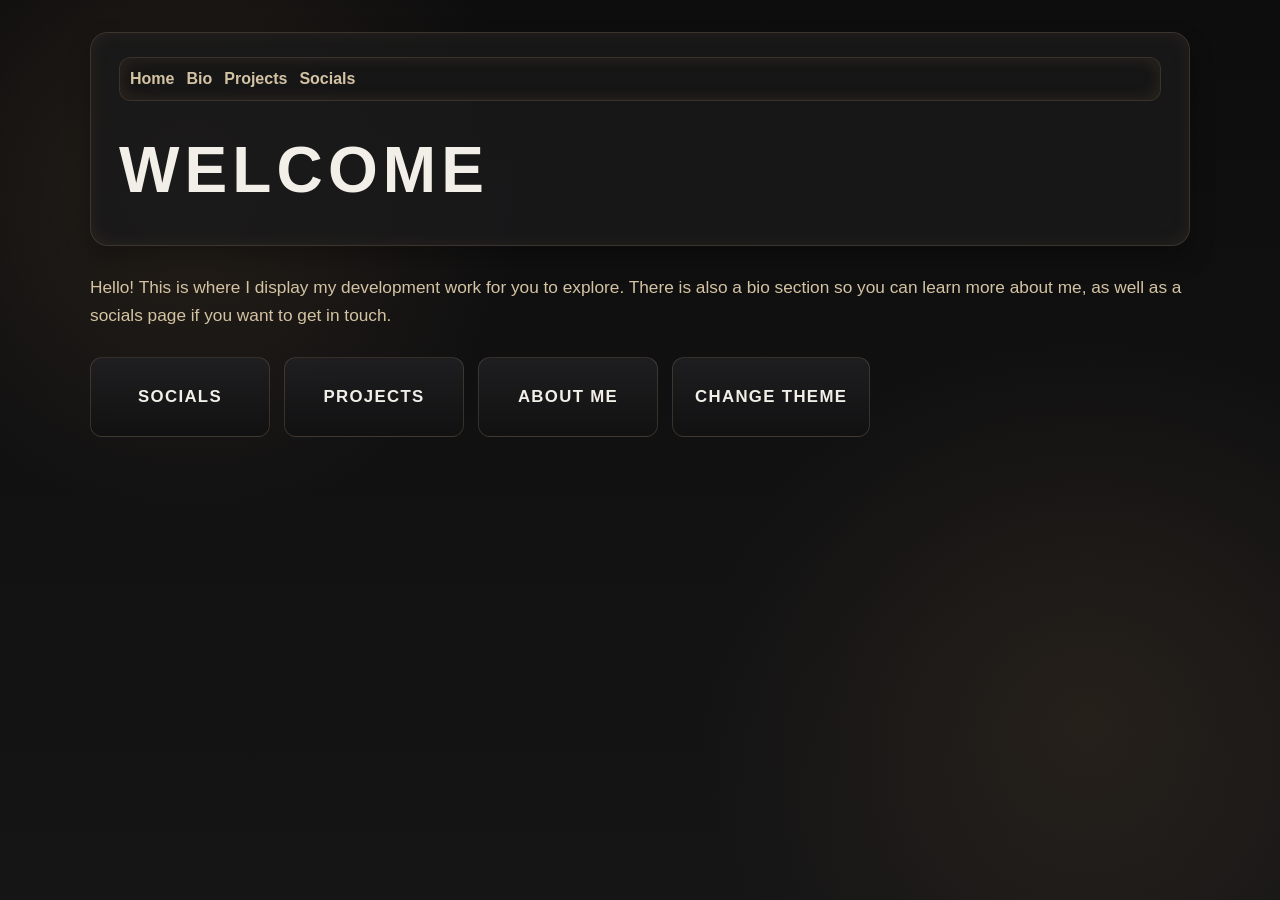
==== index.html @ 406429ba "resdid whole UI, and colors and just revamped in general" ====
<!DOCTYPE html>
<html lang="en">
<head>
  <meta charset="UTF-8">
  <meta name="viewport" content="width=device-width, initial-scale=1.0">
  <title>Liam Lessard - Portfolio</title>
  <link rel="stylesheet" href="style.css">
</head>
<body>
  <div class="page-shell">
    <header class="site-header">
      <nav class="topbar" aria-label="Main navigation">
        <a href="index.html">Home</a>
        <a href="bio.html">Bio</a>
        <a href="projects.html">Projects</a>
        <a href="socials.html">Socials</a>
      </nav>
      <h1>Welcome</h1>
    </header>

    <main>
      <p class="intro-copy">Hello! This is where I display my development work for you to explore. There is also a bio section so you can learn more about me, as well as a socials page if you want to get in touch.</p>
      <div class="buttons">
        <button id="socials" type="button" data-page="socials.html">Socials</button>
        <button id="projects" type="button" data-page="projects.html">Projects</button>
        <button id="bio" type="button" data-page="bio.html">About Me</button>
        <button id="theme" type="button">Change Theme</button>
      </div>
    </main>
  </div>

  <script src="script.js"></script>
</body>
</html>
---- style.css ----
:root {
    --bg: #0f0f10;
    --panel: #1a1a1b;
    --panel-strong: #222224;
    --panel-soft: #2b2b2d;
    --line: rgba(214, 180, 131, 0.18);
    --text: #f2efe8;
    --muted: #d4c3a3;
    --accent: #c89052;
    --accent-strong: #d7a36a;
    --shadow: rgba(0, 0, 0, 0.28);
}

* {
    box-sizing: border-box;
}

body {
    position: relative;
    margin: 0;
    min-height: 100vh;
    background:
        radial-gradient(circle at 15% 20%, rgba(200, 144, 82, 0.12), transparent 26%),
        radial-gradient(circle at 85% 80%, rgba(200, 144, 82, 0.10), transparent 30%),
        linear-gradient(180deg, #0d0d0e 0%, #151516 100%);
    color: var(--text);
    font-family: "Segoe UI", Tahoma, Geneva, Verdana, sans-serif;
    line-height: 1.6;
    overflow-x: hidden;
}

body::before {
    content: "";
    position: fixed;
    inset: 0;
    background-image:
        linear-gradient(rgba(255,255,255,0.02) 1px, transparent 1px),
        linear-gradient(90deg, rgba(255,255,255,0.02) 1px, transparent 1px);
    background-size: 28px 28px;
    opacity: 0.32;
    pointer-events: none;
    mask-image: radial-gradient(circle at center, black 38%, transparent 100%);
}

body::after {
    content: "";
    position: fixed;
    inset: 0;
    background: repeating-linear-gradient(
        0deg,
        rgba(255, 255, 255, 0.014),
        rgba(255, 255, 255, 0.014) 1px,
        transparent 1px,
        transparent 3px
    );
    opacity: 0.25;
    pointer-events: none;
}

body.light-theme {
    background: linear-gradient(180deg, #f2ece4 0%, #e7dfd0 100%);
    color: #171717;
}

body.light-theme .card,
body.light-theme .buttons button,
body.light-theme .site-header,
body.light-theme .topbar {
    background: rgba(255, 255, 255, 0.7);
    border-color: rgba(22, 22, 22, 0.12);
    color: #171717;
}

.page-shell {
    width: min(1100px, calc(100% - 32px));
    margin: 0 auto;
    padding: 32px 0 56px;
}

.site-header {
    position: relative;
    display: flex;
    flex-direction: column;
    gap: 18px;
    padding: 24px 28px;
    border: 1px solid var(--line);
    border-radius: 18px;
    background: rgba(26, 26, 27, 0.82);
    box-shadow: 0 12px 24px var(--shadow);
    overflow: hidden;
}

.site-header::before,
.card::before,
.topbar::before {
    content: "";
    position: absolute;
    inset: 0;
    border-radius: inherit;
    box-shadow: inset 0 0 18px rgba(215, 163, 106, 0.08);
    pointer-events: none;
}

.topbar {
    position: relative;
    display: flex;
    gap: 12px;
    flex-wrap: wrap;
    padding: 8px 10px;
    border-radius: 12px;
    background: rgba(23, 23, 24, 0.8);
    border: 1px solid var(--line);
    box-shadow: inset 0 0 18px rgba(215, 163, 106, 0.05);
}

.topbar a,
.link-list a {
    color: var(--muted);
    text-decoration: none;
    font-weight: 600;
    transition: color 0.2s ease, opacity 0.2s ease, text-shadow 0.2s ease;
}

.topbar a:hover,
.link-list a:hover {
    color: var(--accent-strong);
    text-shadow: 0 0 12px rgba(200, 144, 82, 0.42);
}

h1, h2, h3, h4, p, ul {
    margin-top: 0;
}

h1 {
    margin: 0;
    font-size: clamp(2.3rem, 5vw, 4rem);
    letter-spacing: 0.08em;
    text-transform: uppercase;
    font-weight: 700;
}

main {
    margin-top: 28px;
}

.intro-copy {
    margin-bottom: 22px;
    color: var(--muted);
    font-size: 1.08rem;
}

.card {
    position: relative;
    background: rgba(26, 26, 27, 0.9);
    border: 1px solid var(--line);
    border-radius: 16px;
    padding: 24px 26px;
    box-shadow: 0 12px 24px var(--shadow);
    overflow: hidden;
    transition: transform 0.2s ease, border-color 0.2s ease, box-shadow 0.2s ease;
}

.card:hover {
    transform: translateY(-4px);
    border-color: rgba(215, 163, 106, 0.7);
    box-shadow: 0 18px 32px rgba(0, 0, 0, 0.32), 0 0 18px rgba(200, 144, 82, 0.12);
}

.info-grid {
    display: grid;
    grid-template-columns: repeat(auto-fit, minmax(250px, 1fr));
    gap: 20px;
    margin-top: 20px;
}

.info-grid ul,
.link-list {
    list-style: none;
    margin: 0;
    padding: 0;
}

.info-grid li,
.link-list li {
    padding: 8px 0;
    border-bottom: 1px solid var(--line);
    color: var(--muted);
}

.info-grid li:last-child,
.link-list li:last-child {
    border-bottom: none;
}

.buttons {
    display: flex;
    flex-wrap: wrap;
    gap: 14px;
    margin-top: 28px;
}

.buttons button {
    background: linear-gradient(180deg, rgba(31, 31, 33, 0.96), rgba(18, 18, 19, 0.96));
    color: var(--text);
    border: 1px solid var(--line);
    border-radius: 12px;
    min-height: 80px;
    min-width: 180px;
    padding: 16px 22px;
    font-size: 1.05rem;
    font-weight: 700;
    letter-spacing: 0.08em;
    text-transform: uppercase;
    cursor: pointer;
    transition: transform 0.2s ease, border-color 0.2s ease, box-shadow 0.2s ease;
}

.buttons button:hover {
    transform: translateY(-2px);
    border-color: rgba(215, 163, 106, 0.7);
    box-shadow: 0 10px 26px rgba(200, 144, 82, 0.18);
}

.buttons button:focus-visible {
    outline: 2px solid var(--accent-strong);
    outline-offset: 2px;
}

.link-list {
    display: flex;
    flex-wrap: wrap;
    gap: 16px;
    margin-top: 14px;
}

.link-list a {
    display: inline-block;
    padding: 10px 14px;
    border-radius: 10px;
    background: rgba(200, 144, 82, 0.08);
    border: 1px solid var(--line);
}

@media (max-width: 640px) {
    .page-shell {
        width: min(100% - 20px, 1100px);
        padding-top: 20px;
    }

    .site-header,
    .card {
        padding: 18px 18px;
    }

    .buttons {
        flex-direction: column;
    }

    .buttons button {
        width: 100%;
    }
}
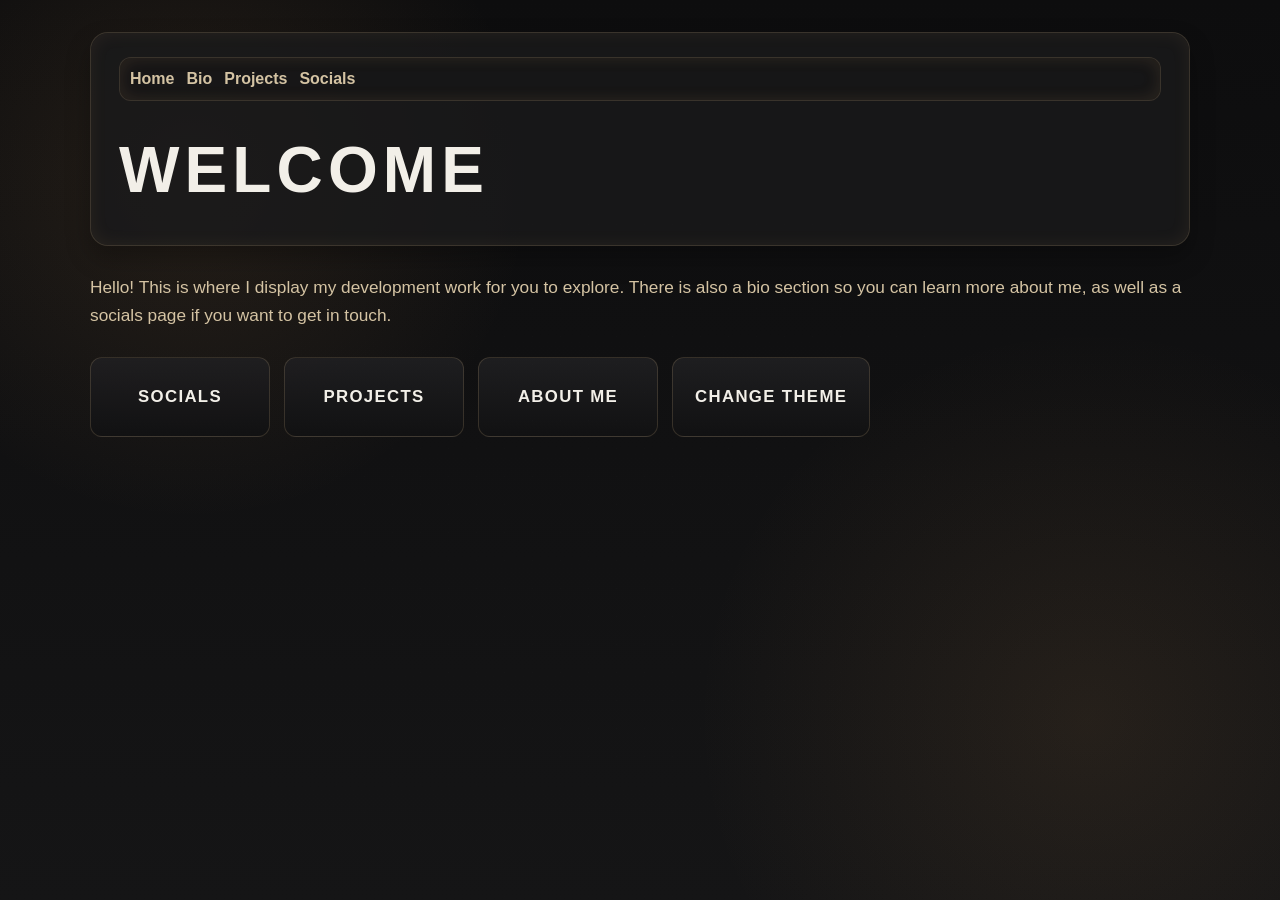
==== commit 34b7d6d7: "more ui changes, and added theme picker GUI" ====
--- a/index.html
+++ b/index.html
@@ -1,9 +1,11 @@
 <!DOCTYPE html>
+
 <html lang="en">
 <head>
   <meta charset="UTF-8">
   <meta name="viewport" content="width=device-width, initial-scale=1.0">
   <title>Liam Lessard - Portfolio</title>
+  <link rel="icon" type="image/svg+xml" href="favicon.svg">
   <link rel="stylesheet" href="style.css">
 </head>
 <body>
@@ -24,7 +26,16 @@
         <button id="socials" type="button" data-page="socials.html">Socials</button>
         <button id="projects" type="button" data-page="projects.html">Projects</button>
         <button id="bio" type="button" data-page="bio.html">About Me</button>
-        <button id="theme" type="button">Change Theme</button>
+        <div class="theme-picker-wrap">
+          <button id="theme" type="button" aria-expanded="false">Change Theme</button>
+          <div id="theme-menu" class="theme-menu hidden" role="menu" aria-label="Theme select">
+            <button class="theme-option selected" type="button" data-theme="toffee" role="menuitem"><span class="theme-swatch toffee"></span>Toffee</button>
+            <button class="theme-option" type="button" data-theme="green" role="menuitem"><span class="theme-swatch green"></span>Green</button>
+            <button class="theme-option" type="button" data-theme="purple" role="menuitem"><span class="theme-swatch purple"></span>Purple</button>
+            <button class="theme-option" type="button" data-theme="red" role="menuitem"><span class="theme-swatch red"></span>Red</button>
+            <button class="theme-option" type="button" data-theme="blue" role="menuitem"><span class="theme-swatch blue"></span>Blue</button>
+          </div>
+        </div>
       </div>
     </main>
   </div>
--- a/style.css
+++ b/style.css
@@ -1,14 +1,21 @@
 :root {
-    --bg: #0f0f10;
-    --panel: #1a1a1b;
-    --panel-strong: #222224;
-    --panel-soft: #2b2b2d;
+    --bg-top: #0d0d0e;
+    --bg-bottom: #151516;
+    --glow-1: rgba(200, 144, 82, 0.12);
+    --glow-2: rgba(200, 144, 82, 0.10);
+    --panel: rgba(26, 26, 27, 0.9);
+    --panel-strong: rgba(23, 23, 24, 0.8);
+    --panel-soft: rgba(10, 19, 24, 0.78);
     --line: rgba(214, 180, 131, 0.18);
     --text: #f2efe8;
     --muted: #d4c3a3;
     --accent: #c89052;
     --accent-strong: #d7a36a;
     --shadow: rgba(0, 0, 0, 0.28);
+    --button-bg: linear-gradient(180deg, rgba(31, 31, 33, 0.96), rgba(18, 18, 19, 0.96));
+    --button-hover: rgba(215, 163, 106, 0.7);
+    --theme-menu-bg: rgba(26, 26, 27, 0.96);
+    --theme-menu-border: rgba(214, 180, 131, 0.2);
 }
 
 * {
@@ -20,9 +27,9 @@
     margin: 0;
     min-height: 100vh;
     background:
-        radial-gradient(circle at 15% 20%, rgba(200, 144, 82, 0.12), transparent 26%),
-        radial-gradient(circle at 85% 80%, rgba(200, 144, 82, 0.10), transparent 30%),
-        linear-gradient(180deg, #0d0d0e 0%, #151516 100%);
+        radial-gradient(circle at 15% 20%, var(--glow-1), transparent 26%),
+        radial-gradient(circle at 85% 80%, var(--glow-2), transparent 30%),
+        linear-gradient(180deg, var(--bg-top) 0%, var(--bg-bottom) 100%);
     color: var(--text);
     font-family: "Segoe UI", Tahoma, Geneva, Verdana, sans-serif;
     line-height: 1.6;
@@ -58,17 +65,189 @@
 }
 
 body.light-theme {
-    background: linear-gradient(180deg, #f2ece4 0%, #e7dfd0 100%);
-    color: #171717;
+    --bg-top: #050b0d;
+    --bg-bottom: #071319;
+    --glow-1: rgba(38, 208, 180, 0.18);
+    --glow-2: rgba(55, 130, 255, 0.14);
+    --panel: rgba(10, 19, 24, 0.78);
+    --panel-strong: rgba(10, 19, 24, 0.78);
+    --panel-soft: rgba(10, 19, 24, 0.78);
+    --line: rgba(128, 216, 255, 0.25);
+    --text: #eafaf8;
+    --muted: #b8dfe6;
+    --accent: #5edfc7;
+    --accent-strong: #7ee7d8;
+    --button-bg: linear-gradient(180deg, rgba(25, 39, 46, 0.96), rgba(10, 19, 24, 0.96));
+    --button-hover: rgba(95, 206, 182, 0.82);
+    --theme-menu-bg: rgba(11, 22, 28, 0.96);
+    --theme-menu-border: rgba(126, 231, 216, 0.35);
+}
+
+body.theme-purple {
+    --bg-top: #120d1d;
+    --bg-bottom: #1a1328;
+    --glow-1: rgba(166, 92, 255, 0.14);
+    --glow-2: rgba(126, 90, 255, 0.12);
+    --panel: rgba(27, 20, 36, 0.9);
+    --panel-strong: rgba(34, 25, 47, 0.8);
+    --panel-soft: rgba(26, 19, 35, 0.82);
+    --line: rgba(172, 133, 255, 0.22);
+    --text: #f4eefc;
+    --muted: #d9cdf7;
+    --accent: #a05cff;
+    --accent-strong: #b88cff;
+    --button-bg: linear-gradient(180deg, rgba(38, 27, 51, 0.96), rgba(19, 14, 27, 0.96));
+    --button-hover: rgba(160, 92, 255, 0.82);
+    --theme-menu-bg: rgba(28, 20, 38, 0.96);
+    --theme-menu-border: rgba(184, 140, 255, 0.35);
+}
+
+body.theme-red {
+    --bg-top: #1a0d0d;
+    --bg-bottom: #220f12;
+    --glow-1: rgba(255, 96, 96, 0.12);
+    --glow-2: rgba(255, 145, 98, 0.1);
+    --panel: rgba(30, 19, 19, 0.9);
+    --panel-strong: rgba(38, 18, 18, 0.82);
+    --panel-soft: rgba(34, 15, 15, 0.8);
+    --line: rgba(255, 143, 143, 0.2);
+    --text: #fbeaea;
+    --muted: #f2c4c4;
+    --accent: #ff6b6b;
+    --accent-strong: #ff9090;
+    --button-bg: linear-gradient(180deg, rgba(43, 22, 22, 0.96), rgba(22, 13, 13, 0.96));
+    --button-hover: rgba(255, 107, 107, 0.82);
+    --theme-menu-bg: rgba(38, 18, 18, 0.96);
+    --theme-menu-border: rgba(255, 144, 144, 0.35);
+}
+
+body.theme-blue {
+    --bg-top: #081821;
+    --bg-bottom: #0d1c2e;
+    --glow-1: rgba(78, 170, 255, 0.14);
+    --glow-2: rgba(98, 200, 255, 0.12);
+    --panel: rgba(13, 24, 35, 0.9);
+    --panel-strong: rgba(15, 31, 45, 0.82);
+    --panel-soft: rgba(15, 29, 40, 0.82);
+    --line: rgba(128, 196, 255, 0.22);
+    --text: #ebf6ff;
+    --muted: #bfdeef;
+    --accent: #4ca8ff;
+    --accent-strong: #79c5ff;
+    --button-bg: linear-gradient(180deg, rgba(19, 34, 47, 0.96), rgba(10, 17, 24, 0.96));
+    --button-hover: rgba(76, 168, 255, 0.82);
+    --theme-menu-bg: rgba(12, 25, 36, 0.96);
+    --theme-menu-border: rgba(121, 197, 255, 0.35);
 }
 
 body.light-theme .card,
 body.light-theme .buttons button,
 body.light-theme .site-header,
-body.light-theme .topbar {
-    background: rgba(255, 255, 255, 0.7);
-    border-color: rgba(22, 22, 22, 0.12);
-    color: #171717;
+body.light-theme .topbar,
+body.theme-purple .card,
+body.theme-purple .buttons button,
+body.theme-purple .site-header,
+body.theme-purple .topbar,
+body.theme-red .card,
+body.theme-red .buttons button,
+body.theme-red .site-header,
+body.theme-red .topbar,
+body.theme-blue .card,
+body.theme-blue .buttons button,
+body.theme-blue .site-header,
+body.theme-blue .topbar {
+    background: var(--panel-soft);
+    border-color: var(--line);
+    color: var(--text);
+    box-shadow: 0 12px 24px var(--shadow), inset 0 0 18px rgba(255,255,255,0.04);
+}
+
+body.light-theme .topbar a,
+body.light-theme .link-list a,
+body.light-theme .intro-copy,
+body.light-theme .info-grid li,
+body.light-theme .link-list li,
+body.light-theme .skill-item,
+body.theme-purple .topbar a,
+body.theme-purple .link-list a,
+body.theme-purple .intro-copy,
+body.theme-purple .info-grid li,
+body.theme-purple .link-list li,
+body.theme-purple .skill-item,
+body.theme-red .topbar a,
+body.theme-red .link-list a,
+body.theme-red .intro-copy,
+body.theme-red .info-grid li,
+body.theme-red .link-list li,
+body.theme-red .skill-item,
+body.theme-blue .topbar a,
+body.theme-blue .link-list a,
+body.theme-blue .intro-copy,
+body.theme-blue .info-grid li,
+body.theme-blue .link-list li,
+body.theme-blue .skill-item {
+    color: var(--muted);
+}
+
+body.light-theme .topbar a:hover,
+body.light-theme .link-list a:hover,
+body.light-theme .skill-item:hover,
+body.theme-purple .topbar a:hover,
+body.theme-purple .link-list a:hover,
+body.theme-purple .skill-item:hover,
+body.theme-red .topbar a:hover,
+body.theme-red .link-list a:hover,
+body.theme-red .skill-item:hover,
+body.theme-blue .topbar a:hover,
+body.theme-blue .link-list a:hover,
+body.theme-blue .skill-item:hover {
+    color: var(--accent-strong);
+    text-shadow: 0 0 12px rgba(255,255,255,0.08);
+}
+
+body.light-theme .buttons button:hover,
+body.light-theme .card:hover,
+body.theme-purple .buttons button:hover,
+body.theme-purple .card:hover,
+body.theme-red .buttons button:hover,
+body.theme-red .card:hover,
+body.theme-blue .buttons button:hover,
+body.theme-blue .card:hover {
+    border-color: var(--button-hover);
+    box-shadow: 0 18px 32px rgba(0, 0, 0, 0.34), 0 0 18px rgba(255,255,255,0.04);
+}
+
+body.light-theme .info-grid li.current span,
+body.light-theme .link-list a,
+body.theme-purple .info-grid li.current span,
+body.theme-purple .link-list a,
+body.theme-red .info-grid li.current span,
+body.theme-red .link-list a,
+body.theme-blue .info-grid li.current span,
+body.theme-blue .link-list a {
+    background: rgba(255,255,255,0.05);
+    border-color: var(--line);
+    color: var(--accent-strong);
+}
+
+body.light-theme .skill-card::-webkit-scrollbar-thumb,
+body.theme-purple .skill-card::-webkit-scrollbar-thumb,
+body.theme-red .skill-card::-webkit-scrollbar-thumb,
+body.theme-blue .skill-card::-webkit-scrollbar-thumb {
+    background: var(--accent);
+    opacity: 0.9;
+}
+
+body.light-theme .skill-card::-webkit-scrollbar-track,
+body.theme-purple .skill-card::-webkit-scrollbar-track,
+body.theme-red .skill-card::-webkit-scrollbar-track,
+body.theme-blue .skill-card::-webkit-scrollbar-track {
+    background: rgba(255,255,255,0.04);
+}
+
+body:not(.light-theme):not(.theme-purple):not(.theme-red):not(.theme-blue) .skill-item:hover {
+    color: var(--accent-strong);
+    text-shadow: 0 0 12px rgba(200, 144, 82, 0.42);
 }
 
 .page-shell {
@@ -154,10 +333,14 @@
     background: rgba(26, 26, 27, 0.9);
     border: 1px solid var(--line);
     border-radius: 16px;
-    padding: 24px 26px;
+    padding: 24px 26px 8px;
     box-shadow: 0 12px 24px var(--shadow);
     overflow: hidden;
     transition: transform 0.2s ease, border-color 0.2s ease, box-shadow 0.2s ease;
+}
+
+.info-grid .card:not(.skill-card) {
+    padding-bottom: 14px;
 }
 
 .card:hover {
@@ -180,6 +363,31 @@
     padding: 0;
 }
 
+.skill-item {
+    display: flex;
+    align-items: center;
+    gap: 10px;
+    width: 100%;
+    color: var(--muted);
+    text-decoration: none;
+}
+
+.skill-item:hover {
+    color: var(--accent-strong);
+    text-shadow: 0 0 12px rgba(200, 144, 82, 0.42);
+}
+
+.skill-item i {
+    font-size: 1.3rem;
+    line-height: 1;
+    width: 1.4rem;
+    text-align: center;
+}
+
+.skill-name {
+    flex: 1;
+}
+
 .info-grid li,
 .link-list li {
     padding: 8px 0;
@@ -187,20 +395,120 @@
     color: var(--muted);
 }
 
+.info-grid li.current {
+    display: flex;
+    align-items: center;
+    gap: 10px;
+}
+
+.info-grid li.current > span:last-child {
+    display: inline-block;
+    padding: 4px 8px;
+    border-radius: 999px;
+    background: rgba(200, 144, 82, 0.18);
+    border: 1px solid rgba(215, 163, 106, 0.5);
+    color: var(--accent-strong);
+    font-size: 0.72rem;
+    letter-spacing: 0.06em;
+    text-transform: uppercase;
+}
+
 .info-grid li:last-child,
 .link-list li:last-child {
     border-bottom: none;
 }
 
+.skill-card {
+    max-height: 290px;
+    overflow-y: auto;
+}
+
+.skill-card::-webkit-scrollbar {
+    width: 8px;
+}
+
+.skill-card::-webkit-scrollbar-thumb {
+    background: rgba(215, 163, 106, 0.35);
+    border-radius: 999px;
+}
+
+.skill-card::-webkit-scrollbar-track {
+    background: transparent;
+}
+
 .buttons {
     display: flex;
     flex-wrap: wrap;
     gap: 14px;
     margin-top: 28px;
-}
+    align-items: flex-start;
+}
+
+.theme-picker-wrap {
+    position: relative;
+}
+
+.theme-menu {
+    position: absolute;
+    top: calc(100% + 10px);
+    right: 0;
+    display: grid;
+    gap: 8px;
+    min-width: 180px;
+    padding: 10px;
+    border: 1px solid var(--theme-menu-border);
+    border-radius: 12px;
+    background: var(--theme-menu-bg);
+    box-shadow: 0 16px 26px rgba(0, 0, 0, 0.24);
+    z-index: 20;
+}
+
+.theme-menu.hidden {
+    display: none;
+}
+
+.theme-option {
+    display: flex;
+    align-items: center;
+    gap: 10px;
+    width: 100%;
+    padding: 10px 12px;
+    border: 1px solid transparent;
+    border-radius: 10px;
+    background: transparent;
+    color: var(--text);
+    font: inherit;
+    font-weight: 600;
+    text-align: left;
+    cursor: pointer;
+    transition: border-color 0.2s ease, background 0.2s ease;
+}
+
+.theme-option.selected {
+    border-color: var(--line);
+    background: rgba(255,255,255,0.04);
+}
+
+.theme-option:hover {
+    border-color: var(--line);
+}
+
+.theme-swatch {
+    width: 12px;
+    height: 12px;
+    border-radius: 50%;
+    display: inline-block;
+    box-shadow: inset 0 0 0 1px rgba(255,255,255,0.2);
+}
+
+.theme-swatch.toffee { background: #c89052; }
+.theme-swatch.green { background: #4cc9a5; }
+.theme-swatch.purple { background: #a05cff; }
+.theme-swatch.red { background: #ff6b6b; }
+.theme-swatch.blue { background: #4ca8ff; }
 
 .buttons button {
-    background: linear-gradient(180deg, rgba(31, 31, 33, 0.96), rgba(18, 18, 19, 0.96));
+    background: var(--button-bg);
     color: var(--text);
     border: 1px solid var(--line);
     border-radius: 12px;
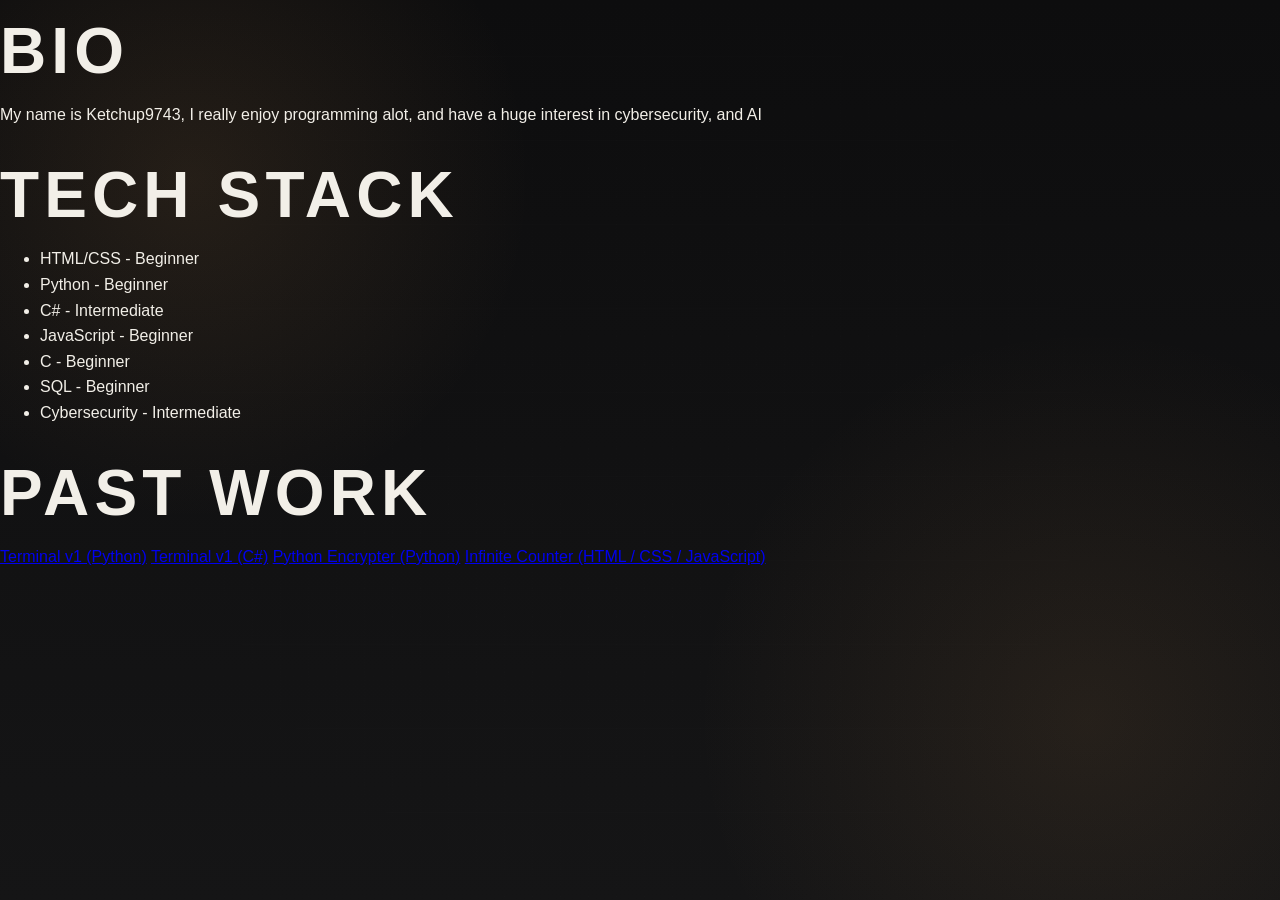
==== commit 966c806d: "Start" ====
--- a/index.html
+++ b/index.html
@@ -1,45 +1,37 @@
 <!DOCTYPE html>
-
 <html lang="en">
-<head>
-  <meta charset="UTF-8">
-  <meta name="viewport" content="width=device-width, initial-scale=1.0">
-  <title>Liam Lessard - Portfolio</title>
-  <link rel="icon" type="image/svg+xml" href="favicon.svg">
-  <link rel="stylesheet" href="style.css">
-</head>
-<body>
-  <div class="page-shell">
-    <header class="site-header">
-      <nav class="topbar" aria-label="Main navigation">
-        <a href="index.html">Home</a>
-        <a href="bio.html">Bio</a>
-        <a href="projects.html">Projects</a>
-        <a href="socials.html">Socials</a>
-      </nav>
-      <h1>Welcome</h1>
-    </header>
-
-    <main>
-      <p class="intro-copy">Hello! This is where I display my development work for you to explore. There is also a bio section so you can learn more about me, as well as a socials page if you want to get in touch.</p>
-      <div class="buttons">
-        <button id="socials" type="button" data-page="socials.html">Socials</button>
-        <button id="projects" type="button" data-page="projects.html">Projects</button>
-        <button id="bio" type="button" data-page="bio.html">About Me</button>
-        <div class="theme-picker-wrap">
-          <button id="theme" type="button" aria-expanded="false">Change Theme</button>
-          <div id="theme-menu" class="theme-menu hidden" role="menu" aria-label="Theme select">
-            <button class="theme-option selected" type="button" data-theme="toffee" role="menuitem"><span class="theme-swatch toffee"></span>Toffee</button>
-            <button class="theme-option" type="button" data-theme="green" role="menuitem"><span class="theme-swatch green"></span>Green</button>
-            <button class="theme-option" type="button" data-theme="purple" role="menuitem"><span class="theme-swatch purple"></span>Purple</button>
-            <button class="theme-option" type="button" data-theme="red" role="menuitem"><span class="theme-swatch red"></span>Red</button>
-            <button class="theme-option" type="button" data-theme="blue" role="menuitem"><span class="theme-swatch blue"></span>Blue</button>
-          </div>
+    <head>
+        <meta charset="UTF-8">
+        <title>Ketchup9743 - Portfolio</title>
+        <link rel="stylesheet" href="style.css">
+    </head>
+    <body>
+      
+        <div class="bio-section">
+        <h1>Bio</h1>
+          <p>My name is Ketchup9743, I really enjoy programming alot, and have a             huge interest in cybersecurity, and AI</p>
         </div>
-      </div>
-    </main>
-  </div>
-
-  <script src="script.js"></script>
-</body>
+          
+        <div class="tech-stack-section">
+        <h1>Tech Stack</h1>
+          <ul>
+            <li>HTML/CSS  -  Beginner</li>
+            <li>Python  -  Beginner</li>
+            <li>C#  -  Intermediate</li>
+            <li>JavaScript  -  Beginner</li>
+            <li>C  -  Beginner</li>
+            <li>SQL  -  Beginner</li>
+            <li>Cybersecurity  -  Intermediate</li>
+          </ul>
+        </div>
+          
+        <div class="past-work-section">
+            <h1>Past Work</h1>
+            <a href="https://github.com/Ketchup9743/Terminal-v1">Terminal v1 (Python)</a>
+            <a href="https://github.com/Ketchup9743/C--Terminal">Terminal v1 (C#)</a>
+            <a href="https://github.com/Ketchup9743/Python-Encrypter-v1">Python Encrypter (Python)</a>
+            <a href="https://github.com/Ketchup9743/Infinite-counter">Infinite Counter (HTML / CSS / JavaScript)</a>
+        </div>
+          
+    </body>
 </html>
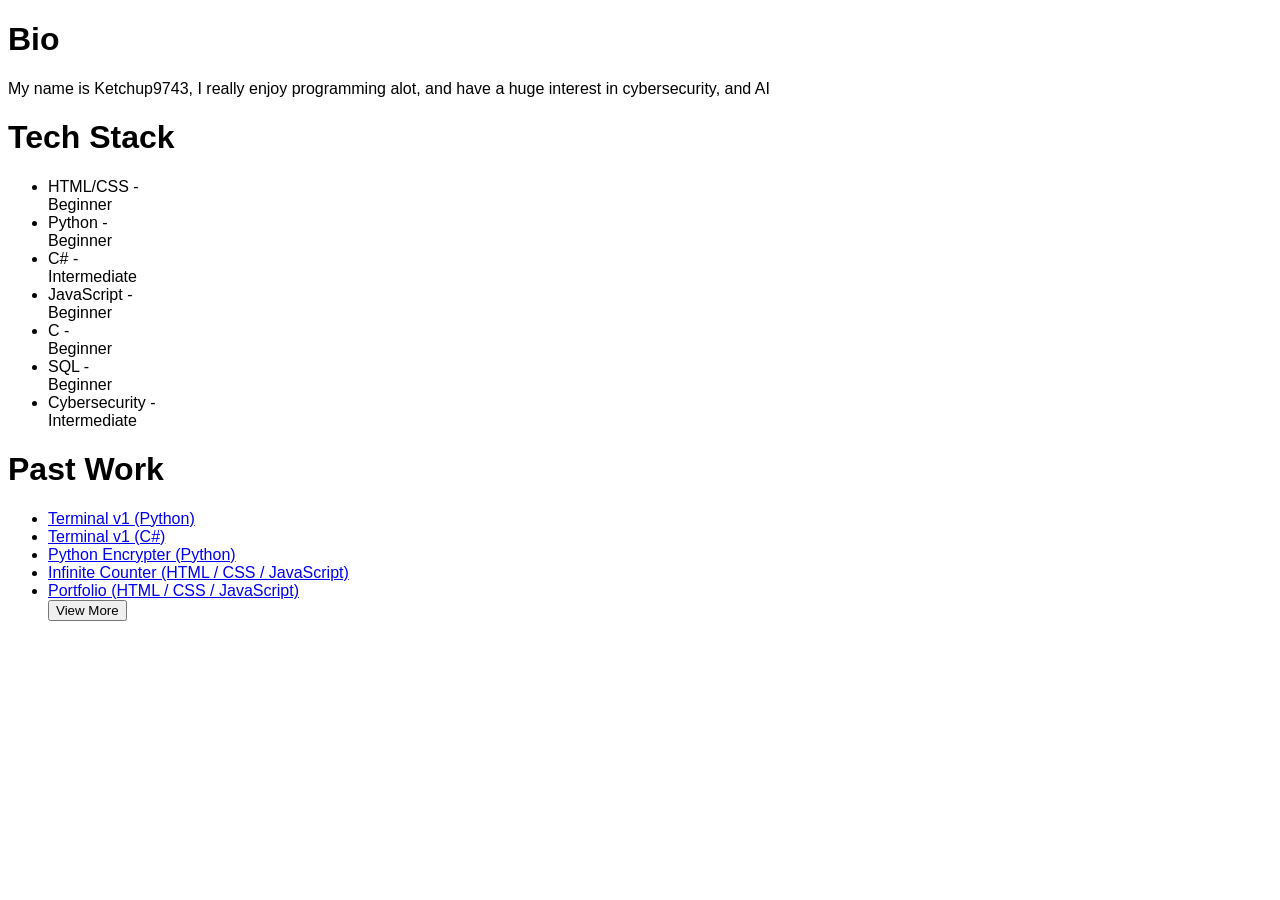
==== commit d61c977a: "more css tweaks, removed folders to fix bugs" ====
--- a/index.html
+++ b/index.html
@@ -3,7 +3,7 @@
     <head>
         <meta charset="UTF-8">
         <title>Ketchup9743 - Portfolio</title>
-        <link rel="stylesheet" href="style.css">
+        <link rel="stylesheet" href="main.css">
     </head>
     <body>
       
@@ -15,23 +15,27 @@
         <div class="tech-stack-section">
         <h1>Tech Stack</h1>
           <ul>
-            <li>HTML/CSS  -  Beginner</li>
-            <li>Python  -  Beginner</li>
-            <li>C#  -  Intermediate</li>
-            <li>JavaScript  -  Beginner</li>
-            <li>C  -  Beginner</li>
-            <li>SQL  -  Beginner</li>
-            <li>Cybersecurity  -  Intermediate</li>
+            <li>HTML/CSS  -  <div class = "Beginner">Beginner</div></li>
+            <li>Python  -  <div class = "Beginner">Beginner</div></li>
+            <li>C#  -  <div class= "Intermediate">Intermediate</div></li>
+            <li>JavaScript  -  <div class = "Beginner">Beginner</div></li>
+            <li>C  -  <div class = "Beginner">Beginner</div></li>
+            <li>SQL  -  <div class = "Beginner">Beginner</div></li>
+            <li>Cybersecurity  -  <div class = Intermediate>Intermediate</div></li>
           </ul>
         </div>
           
         <div class="past-work-section">
             <h1>Past Work</h1>
-            <a href="https://github.com/Ketchup9743/Terminal-v1">Terminal v1 (Python)</a>
-            <a href="https://github.com/Ketchup9743/C--Terminal">Terminal v1 (C#)</a>
-            <a href="https://github.com/Ketchup9743/Python-Encrypter-v1">Python Encrypter (Python)</a>
-            <a href="https://github.com/Ketchup9743/Infinite-counter">Infinite Counter (HTML / CSS / JavaScript)</a>
+            <ul>
+              <li><a href="https://github.com/Ketchup9743/Terminal-v1" target="_blank">Terminal v1 (Python)</a></li>
+              <li><a href="https://github.com/Ketchup9743/C--Terminal" target="_blank">Terminal v1 (C#)</a></li>
+              <li><a href="https://github.com/Ketchup9743/Python-Encrypter-v1" target="_blank">Python Encrypter (Python)</a></li>
+              <li><a href="https://github.com/Ketchup9743/Infinite-counter" target="_blank">Infinite Counter (HTML / CSS / JavaScript)</a></li>
+              <li><a href="https://github.com/Ketchup9743/Portfolio" target="_blank">Portfolio (HTML / CSS / JavaScript)</a></li>
+              <button id="view-showcase">View More</button>
+            </ul>
         </div>
-          
+        <script src="script.js" defer></script>
     </body>
 </html>
--- a/main.css
+++ b/main.css
@@ -0,0 +1,19 @@
+body {
+    font-family: sans-serif;
+    background-color: 29252B;
+    color: 878787;
+}
+
+a {
+    color: 807A7A
+}
+
+.beginner {
+    color: 6FDE98;
+    display: inline;
+}
+
+.intermediate {
+    color: D5DE57;
+    display: inline;
+}
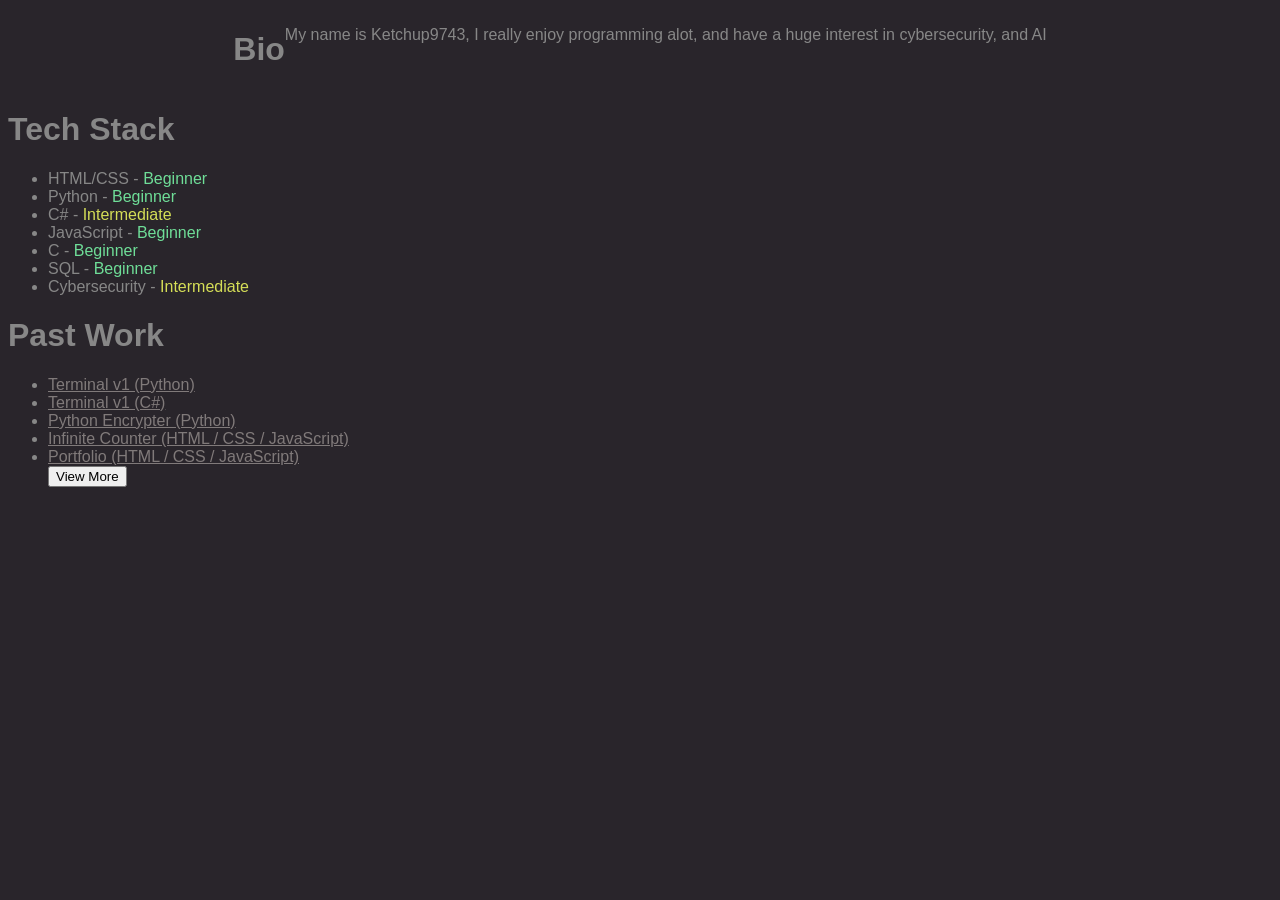
==== commit c59e20cc: "tiny fix" ====
--- a/index.html
+++ b/index.html
@@ -21,7 +21,7 @@
             <li>JavaScript  -  <div class = "Beginner">Beginner</div></li>
             <li>C  -  <div class = "Beginner">Beginner</div></li>
             <li>SQL  -  <div class = "Beginner">Beginner</div></li>
-            <li>Cybersecurity  -  <div class = Intermediate>Intermediate</div></li>
+            <li>Cybersecurity  -  <div class = "Intermediate">Intermediate</div></li>
           </ul>
         </div>
           
--- a/main.css
+++ b/main.css
@@ -1,19 +1,25 @@
 body {
     font-family: sans-serif;
-    background-color: 29252B;
-    color: 878787;
+    background-color: #29252B; 
+    color: #878787;            
 }
 
 a {
-    color: 807A7A
+    color: #807A7A;            
 }
 
-.beginner {
-    color: 6FDE98;
+.Beginner {                    
+    color: #6FDE98;            
     display: inline;
 }
 
-.intermediate {
-    color: D5DE57;
+.Intermediate {               
+    color: #D5DE57;           
     display: inline;
+}
+
+.bio-section {
+    display: flex;
+    justify-content: center;
+    margin-top: 10px;
 }
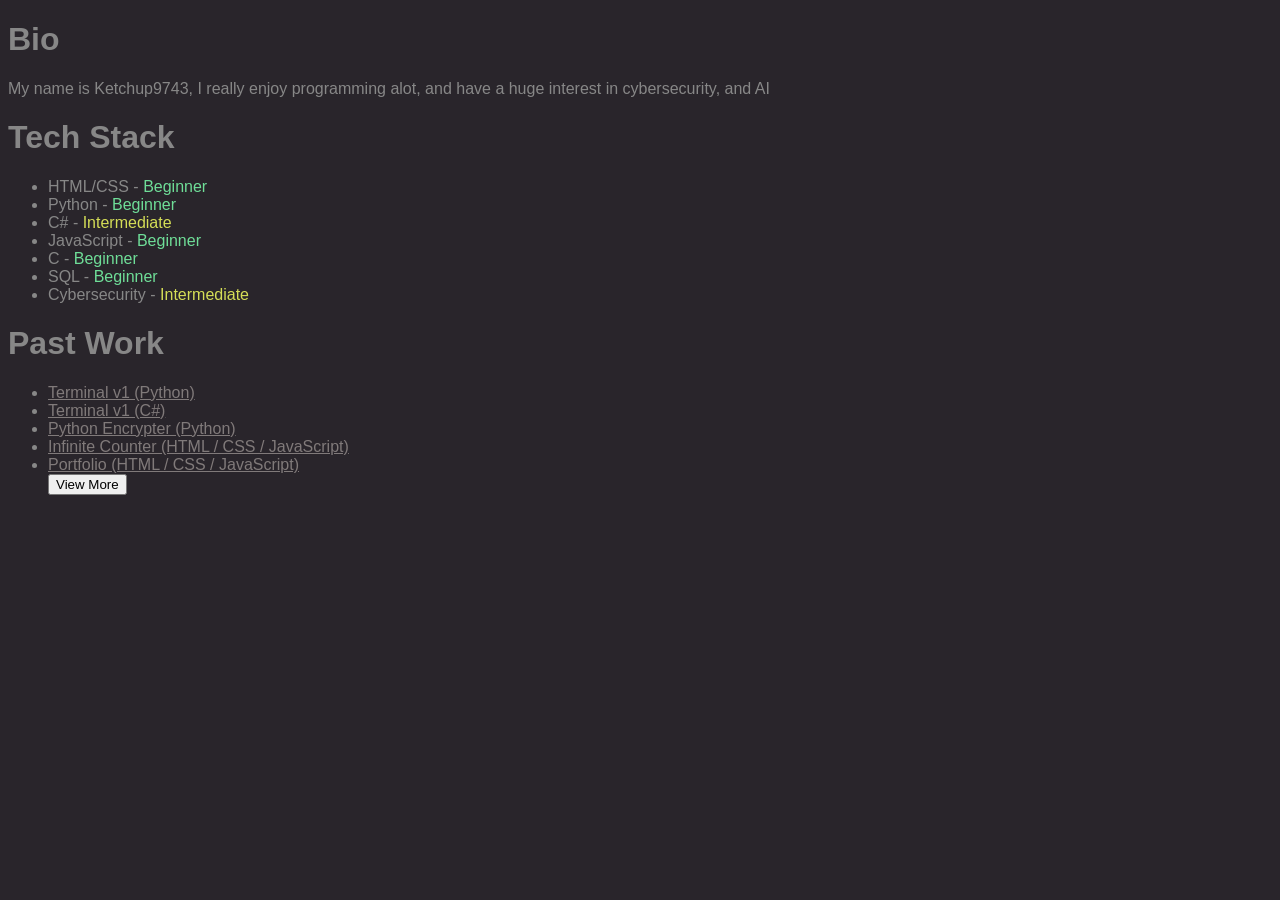
==== commit 294ae948: "css stuff" ====
--- a/index.html
+++ b/index.html
@@ -8,8 +8,8 @@
     <body>
       
         <div class="bio-section">
-        <h1>Bio</h1>
-          <p>My name is Ketchup9743, I really enjoy programming alot, and have a             huge interest in cybersecurity, and AI</p>
+        <span id="Bio"><h1>Bio</h1></span>
+        <span id="AboutMe"><p>My name is Ketchup9743, I really enjoy programming alot, and have a huge interest in cybersecurity, and AI</p></span>
         </div>
           
         <div class="tech-stack-section">
--- a/main.css
+++ b/main.css
@@ -18,8 +18,7 @@
     display: inline;
 }
 
-.bio-section {
-    display: flex;
-    justify-content: center;
-    margin-top: 10px;
+.Bio, .AboutMe {
+    margin-left: auto;
+    margin-right: auto
 }
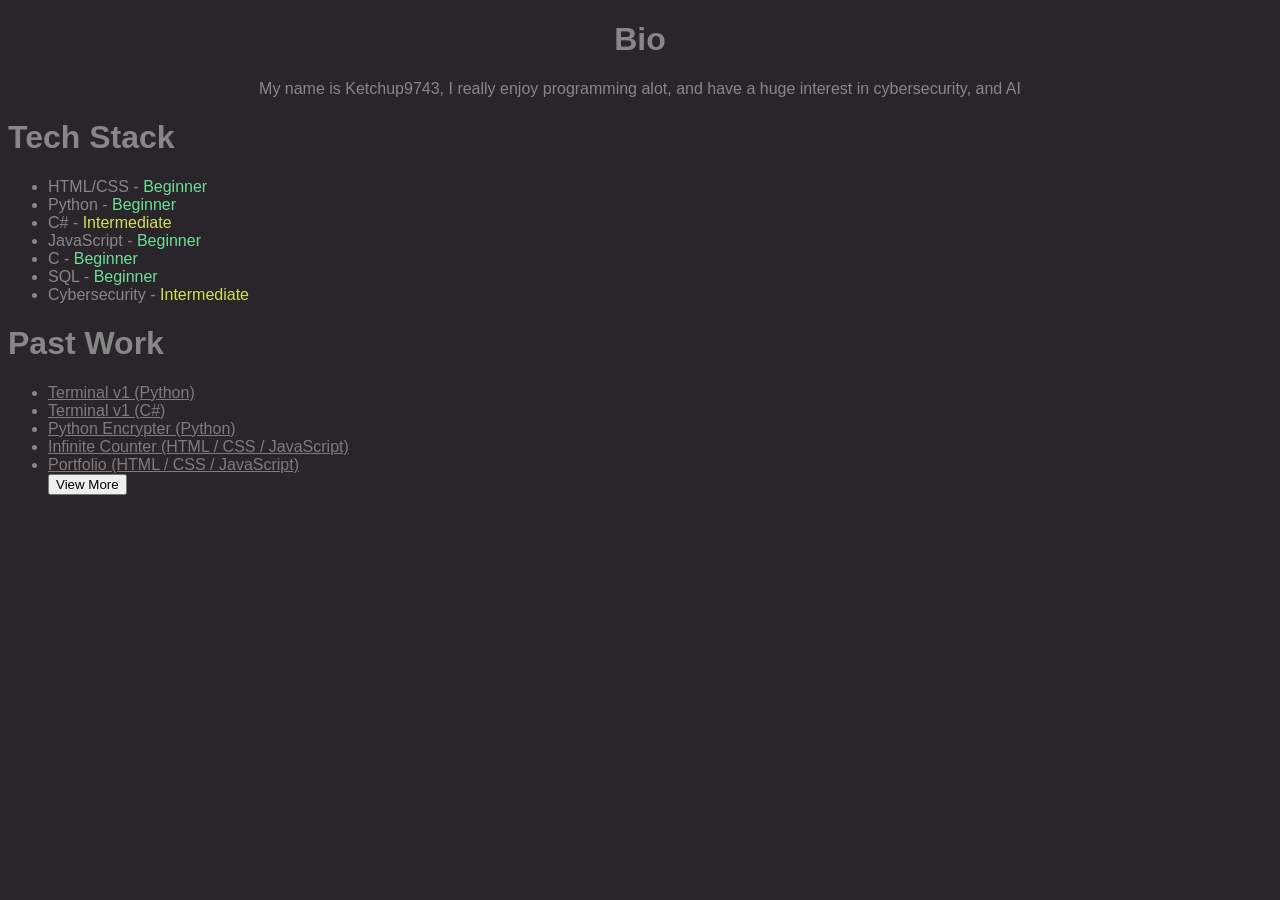
==== commit 9612adff: "font sizing" ====
--- a/index.html
+++ b/index.html
@@ -8,8 +8,8 @@
     <body>
       
         <div class="bio-section">
-        <span id="Bio"><h1>Bio</h1></span>
-        <span id="AboutMe"><p>My name is Ketchup9743, I really enjoy programming alot, and have a huge interest in cybersecurity, and AI</p></span>
+        <div id="Bio"><h1>Bio</h1></div>
+        <div id="AboutMe"><p>My name is Ketchup9743, I really enjoy programming alot, and have a huge interest in cybersecurity, and AI</p></div>
         </div>
           
         <div class="tech-stack-section">
--- a/main.css
+++ b/main.css
@@ -18,7 +18,10 @@
     display: inline;
 }
 
-.Bio, .AboutMe {
-    margin-left: auto;
-    margin-right: auto
+.bio-section{
+    text-align: center;
+}
+
+.Bio {
+    font-size: 20px
 }
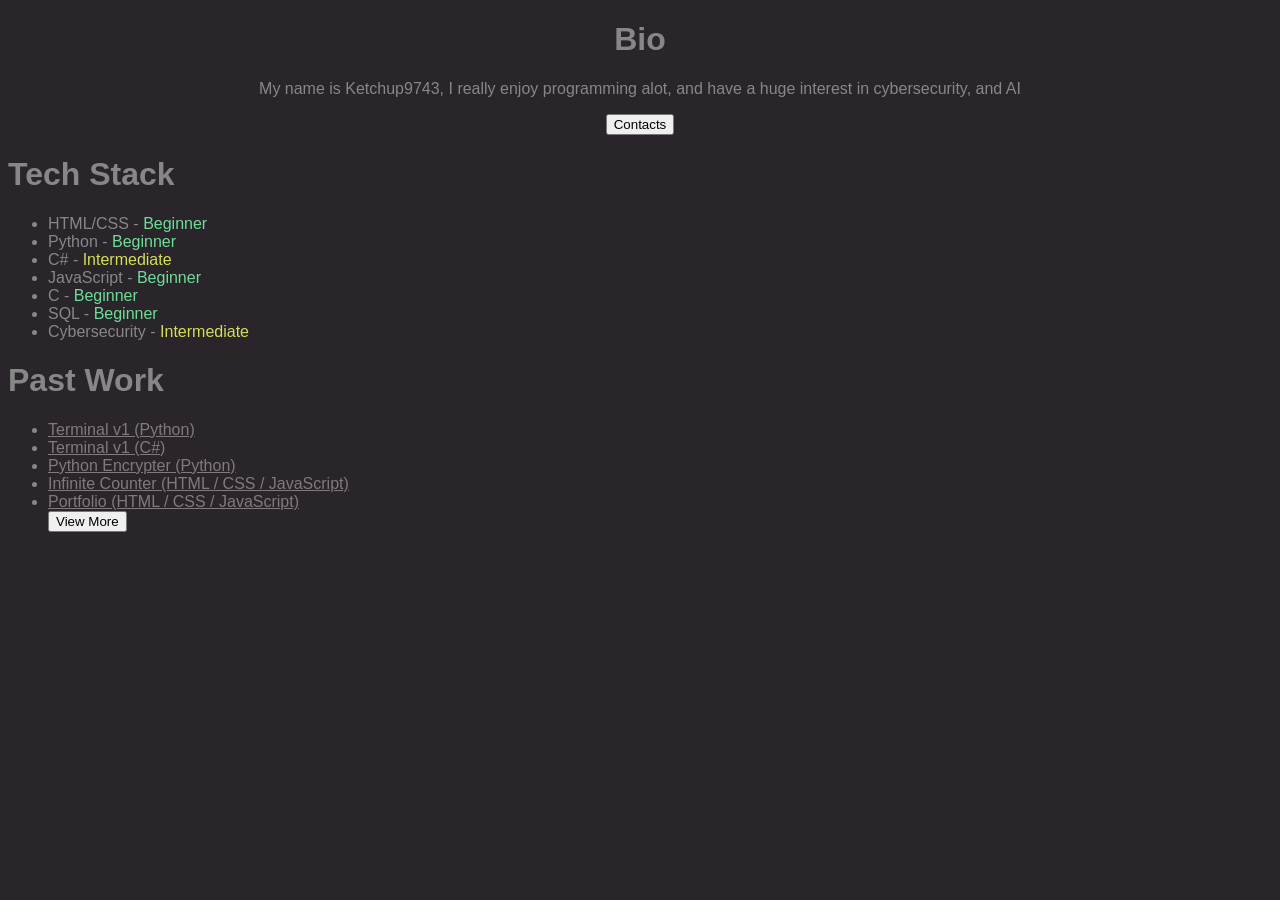
==== commit fee2bcc9: "new button!!!" ====
--- a/index.html
+++ b/index.html
@@ -10,6 +10,7 @@
         <div class="bio-section">
         <div id="Bio"><h1>Bio</h1></div>
         <div id="AboutMe"><p>My name is Ketchup9743, I really enjoy programming alot, and have a huge interest in cybersecurity, and AI</p></div>
+        <button id="contacts">Contacts</button>
         </div>
           
         <div class="tech-stack-section">
